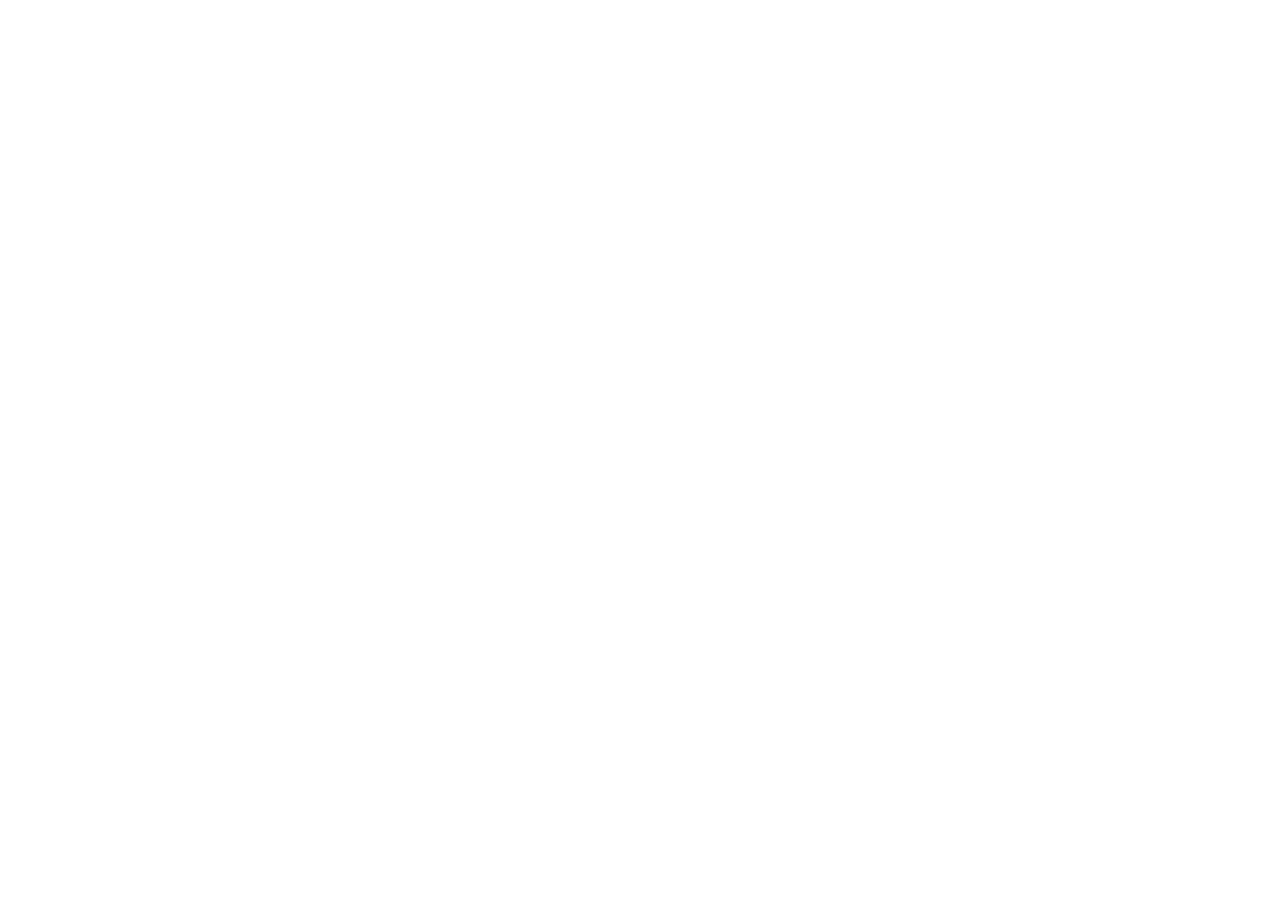
==== Laby2/Lab2.html @ 2416862e "lab2" ====
<!DOCTYPE html>
<html lang="en">

<head>
    <meta charset="UTF-8">
    <meta name="viewport" content="width=device-width, initial-scale=1.0">
    <title>Document</title>
    <link rel="stylesheet" href="style.css">
</head>

<body>
    <div id="slider">
        <div class="slides">
        	<img src="https://i.picsum.photos/id/1011/5472/3648.jpg?hmac=Koo9845x2akkVzVFX3xxAc9BCkeGYA9VRVfLE4f0Zzk" alt="">
        	<img src="https://i.picsum.photos/id/1015/6000/4000.jpg?hmac=aHjb0fRa1t14DTIEBcoC12c5rAXOSwnVlaA5ujxPQ0I" alt="">
        	<img src="https://i.picsum.photos/id/10/2500/1667.jpg?hmac=J04WWC_ebchx3WwzbM-Z4_KC_LeLBWr5LZMaAkWkF68" alt="">
        	<img src="https://i.picsum.photos/id/1004/5616/3744.jpg?hmac=Or7EJnz-ky5bsKa9_frdDcDCR9VhCP8kMnbZV6-WOrY" alt="">
        </div>
    </div>
    <main>
    </main>
    <script src="main.js"></script>
</body>

</html>
---- Laby2/style.css ----
#slider {
    width: 95%;
    height: 70%;
    margin: 100px auto 0 auto;
    overflow: hidden;
}
#slider .slides {
    display: flex;
    animation-name: pociag-w-lewo;
    animation-duration: 4s;
    animation-delay: 1s;
    animation-timing-function: ease-in-out;
}

@keyframes pociag-w-lewo {
    0% {
        transform: translateX(0);
    }
    100% {
        transform: translateX(-2000px);
    }
}
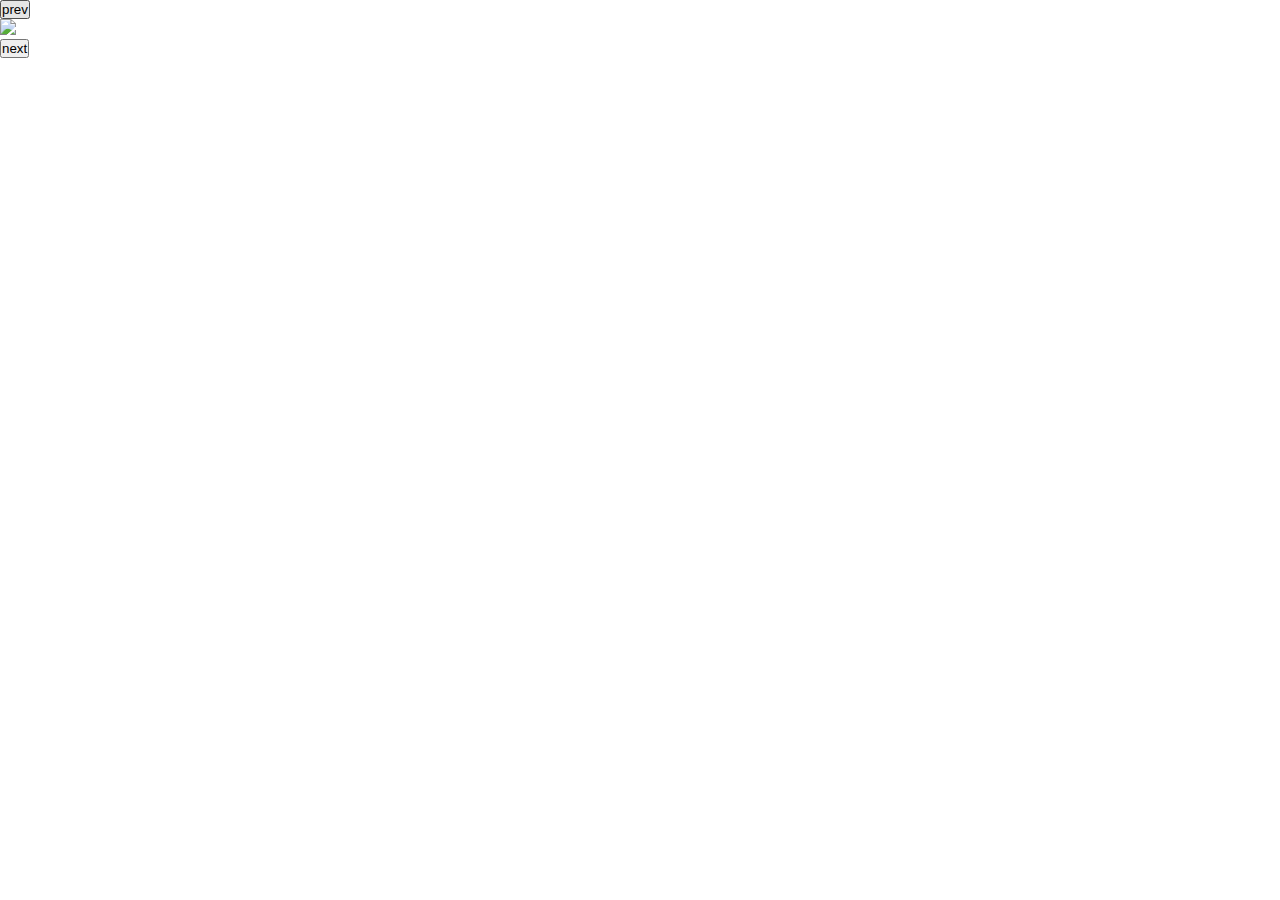
==== commit ef693e82: "Created Slider class" ====
--- a/Laby2/Lab2.html
+++ b/Laby2/Lab2.html
@@ -9,17 +9,24 @@
 </head>
 
 <body>
-    <div id="slider">
-        <div class="slides">
-        	<img src="https://i.picsum.photos/id/1011/5472/3648.jpg?hmac=Koo9845x2akkVzVFX3xxAc9BCkeGYA9VRVfLE4f0Zzk" alt="">
-        	<img src="https://i.picsum.photos/id/1015/6000/4000.jpg?hmac=aHjb0fRa1t14DTIEBcoC12c5rAXOSwnVlaA5ujxPQ0I" alt="">
-        	<img src="https://i.picsum.photos/id/10/2500/1667.jpg?hmac=J04WWC_ebchx3WwzbM-Z4_KC_LeLBWr5LZMaAkWkF68" alt="">
-        	<img src="https://i.picsum.photos/id/1004/5616/3744.jpg?hmac=Or7EJnz-ky5bsKa9_frdDcDCR9VhCP8kMnbZV6-WOrY" alt="">
-        </div>
-    </div>
-    <main>
+    <main class="slider">
+        <section class="slider_container">
+            <button class="button-prev" data-prev>prev</button>
+            <figure class="slides" data-slide></figure>
+            <button class="button-next" data-next>next</button>
+        </section>
     </main>
     <script src="main.js"></script>
+    <script> 
+        const imagesArray = [
+            'https://i.picsum.photos/id/1011/5472/3648.jpg?hmac=Koo9845x2akkVzVFX3xxAc9BCkeGYA9VRVfLE4f0Zzk',
+            'https://i.picsum.photos/id/1015/6000/4000.jpg?hmac=aHjb0fRa1t14DTIEBcoC12c5rAXOSwnVlaA5ujxPQ0I',
+            'https://i.picsum.photos/id/10/2500/1667.jpg?hmac=J04WWC_ebchx3WwzbM-Z4_KC_LeLBWr5LZMaAkWkF68',
+            'https://i.picsum.photos/id/1004/5616/3744.jpg?hmac=Or7EJnz-ky5bsKa9_frdDcDCR9VhCP8kMnbZV6-WOrY'
+        ];
+        const slider = new Slider(imagesArray);
+        slider.initialize();
+    </script>
 </body>
 
 </html>--- a/Laby2/style.css
+++ b/Laby2/style.css
@@ -1,22 +1,11 @@
-#slider {
-    width: 95%;
-    height: 70%;
-    margin: 100px auto 0 auto;
-    overflow: hidden;
-}
-#slider .slides {
-    display: flex;
-    animation-name: pociag-w-lewo;
-    animation-duration: 4s;
-    animation-delay: 1s;
-    animation-timing-function: ease-in-out;
+*,
+*::after,
+*::before{
+    margin: 0;
+    padding: 0;
+    box-sizing: inherit;
 }
 
-@keyframes pociag-w-lewo {
-    0% {
-        transform: translateX(0);
-    }
-    100% {
-        transform: translateX(-2000px);
-    }
+body{
+    box-sizing: border-box;
 }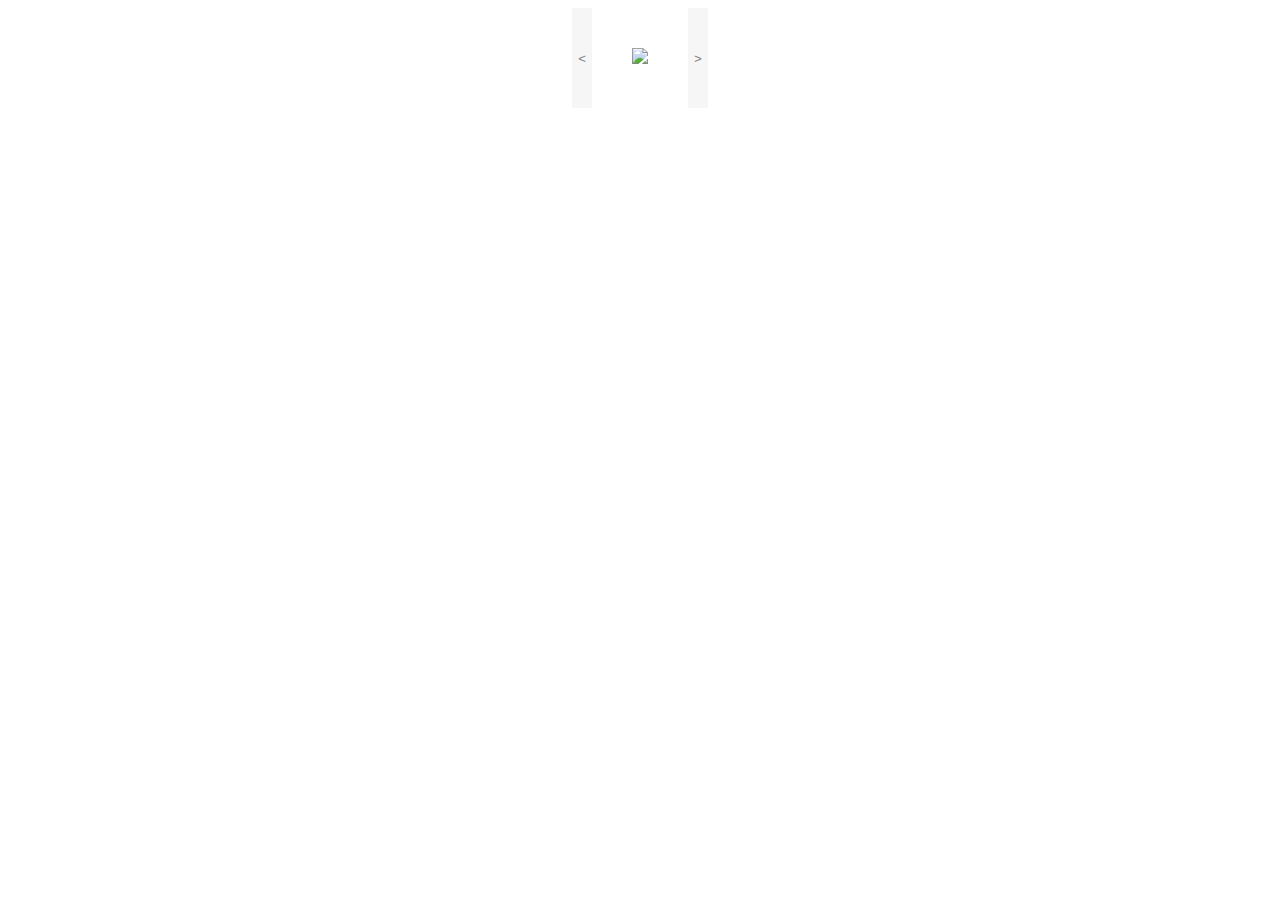
==== commit 5b743d91: "positioned slider elements on website" ====
--- a/Laby2/Lab2.html
+++ b/Laby2/Lab2.html
@@ -11,9 +11,10 @@
 <body>
     <main class="slider">
         <section class="slider_container">
-            <button class="button-prev" data-prev>prev</button>
+            <button class="button-prev" id="slider_button" data-prev><</button>
             <figure class="slides" data-slide></figure>
-            <button class="button-next" data-next>next</button>
+            <button class="button-next" id="slider_button" data-next>></button>
+
         </section>
     </main>
     <script src="main.js"></script>
--- a/Laby2/style.css
+++ b/Laby2/style.css
@@ -1,11 +1,29 @@
-*,
-*::after,
-*::before{
-    margin: 0;
-    padding: 0;
-    box-sizing: inherit;
+.slider{
+    width: auto;
+    justify-content: center;
+    display: flex;
+}
+.slider_container{
+    max-width: 800px;
+    position: relative;
+    display: flex;
+    align-items: center;
 }
 
-body{
-    box-sizing: border-box;
+.slider_image{
+    height: auto;
+    max-width: 100%;
+}
+
+#slider_button{
+    border: 10px;
+    cursor: pointer;
+    height: 100px;
+    color: black;
+    margin: 0px;
+    opacity: 50%;
+}
+
+#slider_button:hover{
+    background-color: aqua;
 }